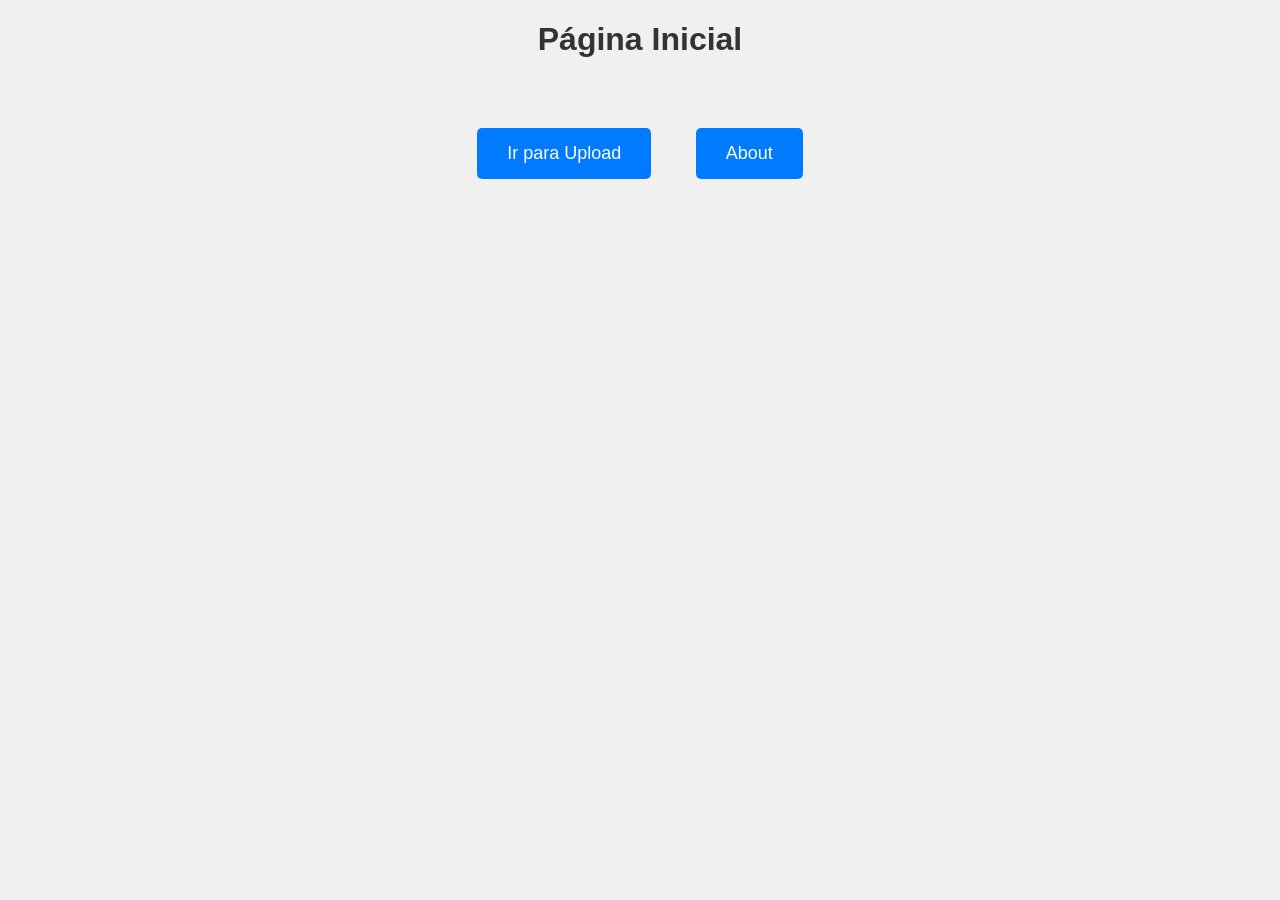
==== lab64/index.html @ 3c9f090e "lab64" ====
<!DOCTYPE html>
<html lang="pt-BR">
<head>
    <meta charset="UTF-8">
    <meta name="viewport" content="width=device-width, initial-scale=1.0">
    <title>Página Inicial</title>
    <style>
        body {
            font-family: Arial, sans-serif;
            text-align: center;
            background-color: #f0f0f0;
        }
        h1 {
            color: #333;
        }
        .container {
            margin-top: 50px;
        }
        .button {
            display: inline-block;
            padding: 15px 30px;
            margin: 20px;
            font-size: 18px;
            color: white;
            background-color: #007bff;
            border: none;
            border-radius: 5px;
            text-decoration: none;
            cursor: pointer;
        }
        .button:hover {
            background-color: #0056b3;
        }
    </style>
</head>
<body>

    <h1>Página Inicial</h1>
    <div class="container">
        <a href="http://localhost:3000/upload" class="button">Ir para Upload</a>
        <a href="http://localhost:3000/about" class="button">About</a>
    </div>

</body>
</html>
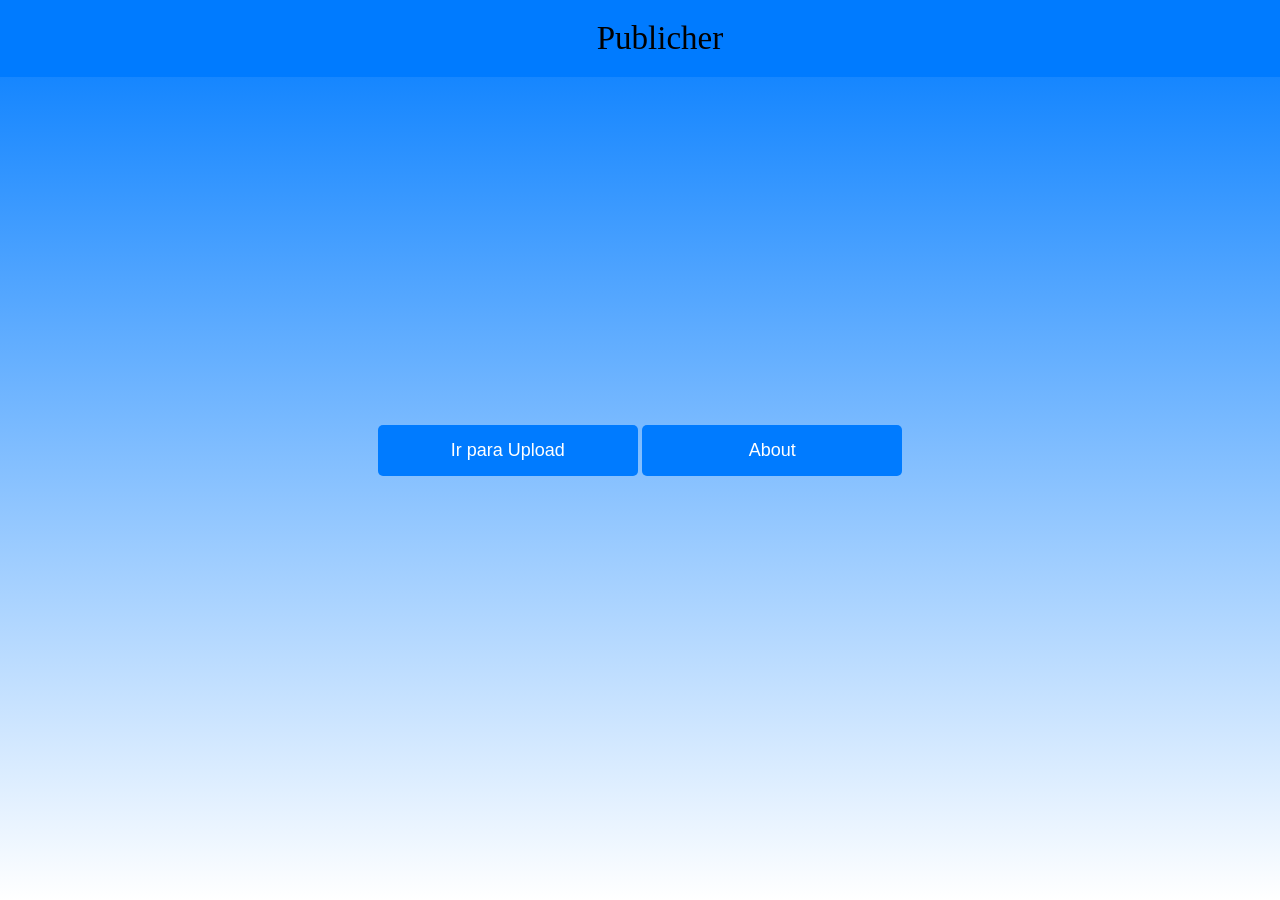
==== commit 97601c86: "changes" ====
--- a/lab64/index.html
+++ b/lab64/index.html
@@ -1,45 +1,21 @@
 <!DOCTYPE html>
 <html lang="pt-BR">
+
 <head>
     <meta charset="UTF-8">
     <meta name="viewport" content="width=device-width, initial-scale=1.0">
-    <title>Página Inicial</title>
-    <style>
-        body {
-            font-family: Arial, sans-serif;
-            text-align: center;
-            background-color: #f0f0f0;
-        }
-        h1 {
-            color: #333;
-        }
-        .container {
-            margin-top: 50px;
-        }
-        .button {
-            display: inline-block;
-            padding: 15px 30px;
-            margin: 20px;
-            font-size: 18px;
-            color: white;
-            background-color: #007bff;
-            border: none;
-            border-radius: 5px;
-            text-decoration: none;
-            cursor: pointer;
-        }
-        .button:hover {
-            background-color: #0056b3;
-        }
-    </style>
+    <title>Pagina Inicial</title>
+    <link rel="stylesheet" href="styles.css">
 </head>
+
 <body>
+<header> Publicher</header>
 
-    <h1>Página Inicial</h1>
     <div class="container">
         <a href="http://localhost:3000/upload" class="button">Ir para Upload</a>
         <a href="http://localhost:3000/about" class="button">About</a>
     </div>
 
 </body>
-</html>
+
+</html>
--- a/lab64/styles.css
+++ b/lab64/styles.css
@@ -0,0 +1,56 @@
+
+body {
+    background-image: url('https://nodejs.org/static/images/logo-light.png'), linear-gradient(to bottom, #007bff, #ffffff);
+    background-size: cover;
+    background-position: center;
+    background-repeat: no-repeat;
+    height: 100vh;
+    margin: 0;
+    display: flex;
+    justify-content: center;
+    align-items: center;
+    font-family: Arial, sans-serif;
+  }
+  
+  header {
+  background-color: #007bff;
+  padding: 20px;
+  text-align: center;
+  width: 100%;
+  position: fixed;
+  top: 0;
+  left: 0;
+  z-index: 1;
+  font-size: 33px;
+  font-family: Cambria, Cochin, Georgia, Times, 'Times New Roman', serif;
+}
+
+h1 {
+  color: #ffffff;
+  font-size: 36px;
+  margin-bottom: 10px;
+}
+  
+          .container {
+              text-align: center;
+          }
+  
+          .button {
+              display: inline-block;
+              padding: 15px 30px;
+              margin: 0 auto;
+              width: 200px;
+              font-size: 18px;
+              color: white;
+              background-color: #007bff;
+              border: none;
+              border-radius: 5px;
+              text-decoration: none;
+              cursor: pointer;
+          }
+  
+  
+          .button:hover {
+              background-color: #0056b3;
+          }
+      
